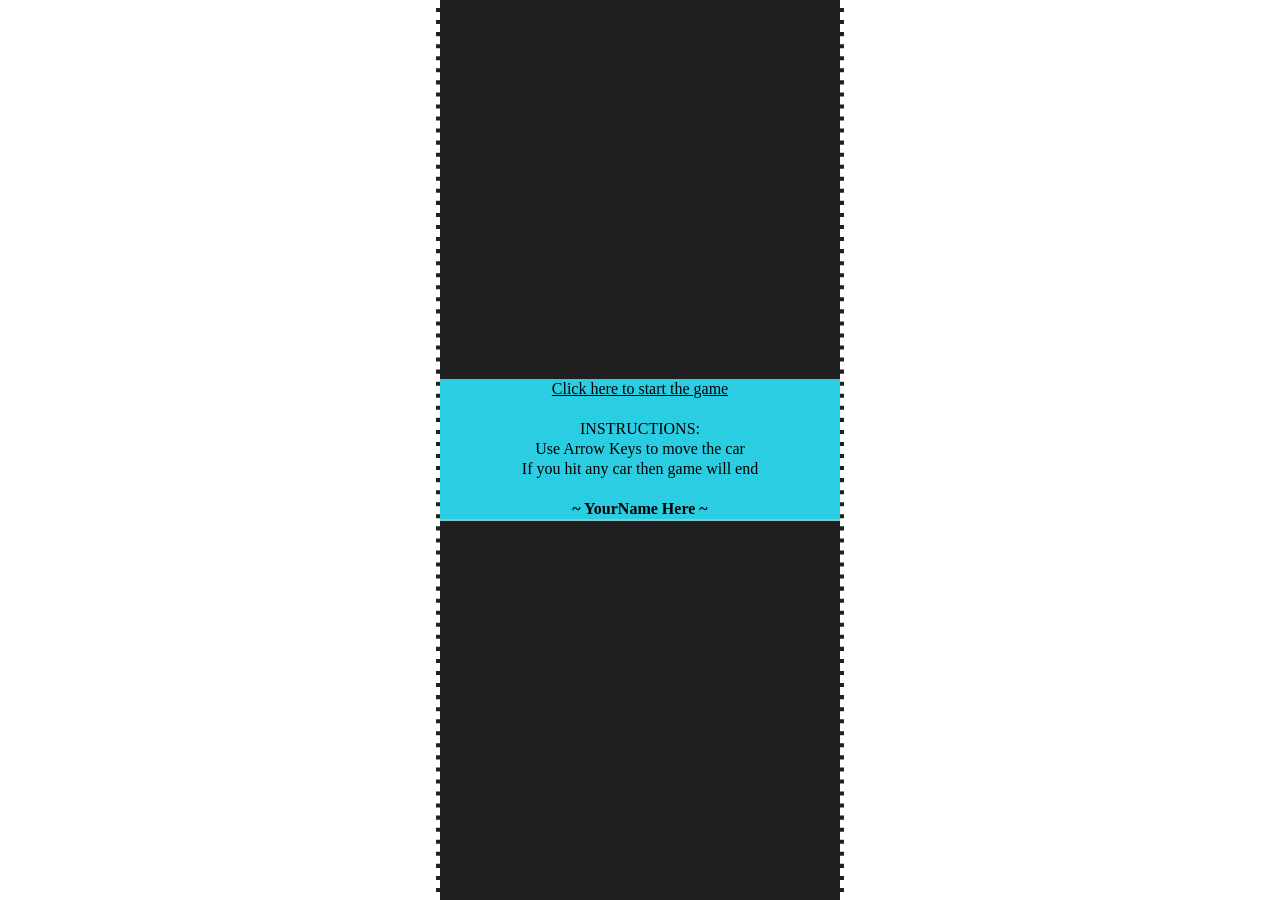
==== index.html @ 7fe974c6 "Rename Racecar.html to index.html" ====
<!DOCTYPE html>
<html>
<head>
  <title>RaceCar Game</title>
  <link rel="stylesheet" href="racecar.css">
</head>
  
<body>
<div class="game">
  <div class="score"></div>
  <div class="highScore"></div>

  <div class="startScreen">
    <p class="ClickToStart">Click here to start the game <br><br></p>
    <p> INSTRUCTIONS: <br>
        Use Arrow Keys to move the car <br>
        If you hit any car then game will end <br><br>
    <b>~ YourName Here ~</b></p>
  </div>
  <div class="gameArea"></div>
</div>


<script src="racecar.js"></script>
</body>
</html>
---- racecar.css ----
* { 
margin: 0;
padding: 0;
font-family: rockwell; }

.game{
background-image: url(bg.jpg);
background-repeat: no-repeat;
background-size: 100% 100%; }

.hide {
display: none; }

.startScreen {
width: 400px;
height: 140px;
line-height: 20px;
position: absolute;
top: 50%;
left: 50%;
transform: translate(-50%,-50%);
z-index: 2;
margin: auto;
background-color: rgb(43, 205, 226);
text-align: center;
border-bottom: 2px solid rgb(132, 197, 197); }


.score,
.highScore {
position: absolute;
top: 10px;
left: 20px;
text-align: center;
background-color: rgb(100, 224, 156);
width: 200px;
color: rgb(59, 40, 40);
line-height: 40px;
border-radius: 4px;
font-size: 1.2em; }


.ClickToStart {
cursor: pointer;
text-decoration: underline;}

.gameArea {
height: 100vh;
width: 400px;
margin: auto;
position: relative;
background-color: rgb(32, 32, 32);
overflow: hidden;
border-left: 4px dashed white;
border-right: 4px dashed white; }

.car {
background: url('car.png');
background-repeat: no-repeat;
background-size: 100% 100%;
height: 100px;
width: 65px;
position: absolute;
top: 520px; }


.Opponents {
background: url('opponent.png');background: url('car.png');
background-repeat: no-repeat;
background-size: 100% 100%;
height: 100px;
width: 65px;
position: absolute;
top: 520px; }
.Opponents {
background: url('opponent.png');
background-repeat: no-repeat;
background-size: 100% 100%;
height: 100px;
width: 65px;
position: absolute;
top: 520px; }


.roadLines {
height: 100px;
width: 10px;
background-color: white;
position: absolute;
margin-left: 195px; }
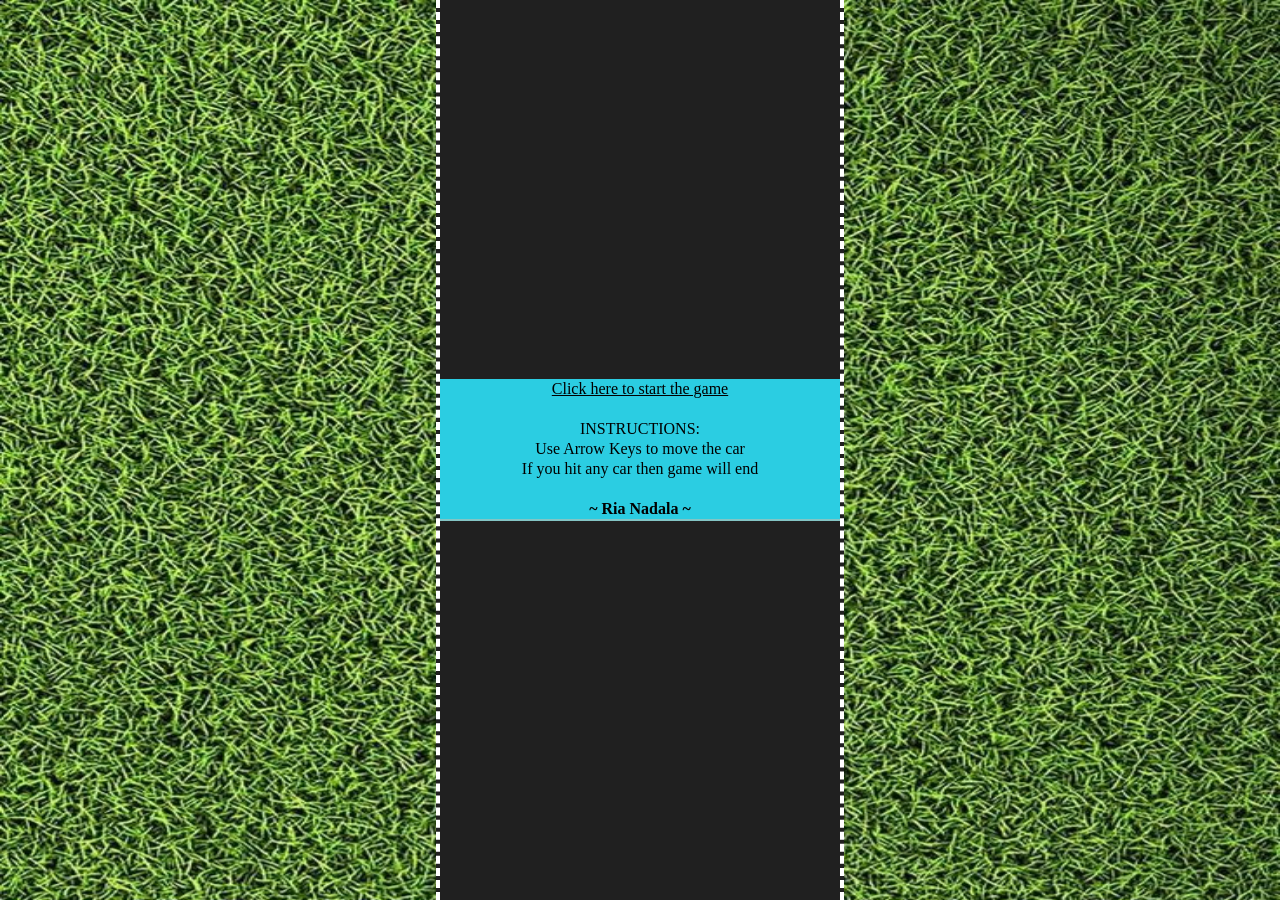
==== commit a1494b87: "Update index.html" ====
--- a/index.html
+++ b/index.html
@@ -15,7 +15,7 @@
     <p> INSTRUCTIONS: <br>
         Use Arrow Keys to move the car <br>
         If you hit any car then game will end <br><br>
-    <b>~ YourName Here ~</b></p>
+    <b>~ Ria Nadala ~</b></p>
   </div>
   <div class="gameArea"></div>
 </div>
--- a/racecar.css
+++ b/racecar.css
@@ -63,15 +63,6 @@
 position: absolute;
 top: 520px; }
 
-
-.Opponents {
-background: url('opponent.png');background: url('car.png');
-background-repeat: no-repeat;
-background-size: 100% 100%;
-height: 100px;
-width: 65px;
-position: absolute;
-top: 520px; }
 .Opponents {
 background: url('opponent.png');
 background-repeat: no-repeat;
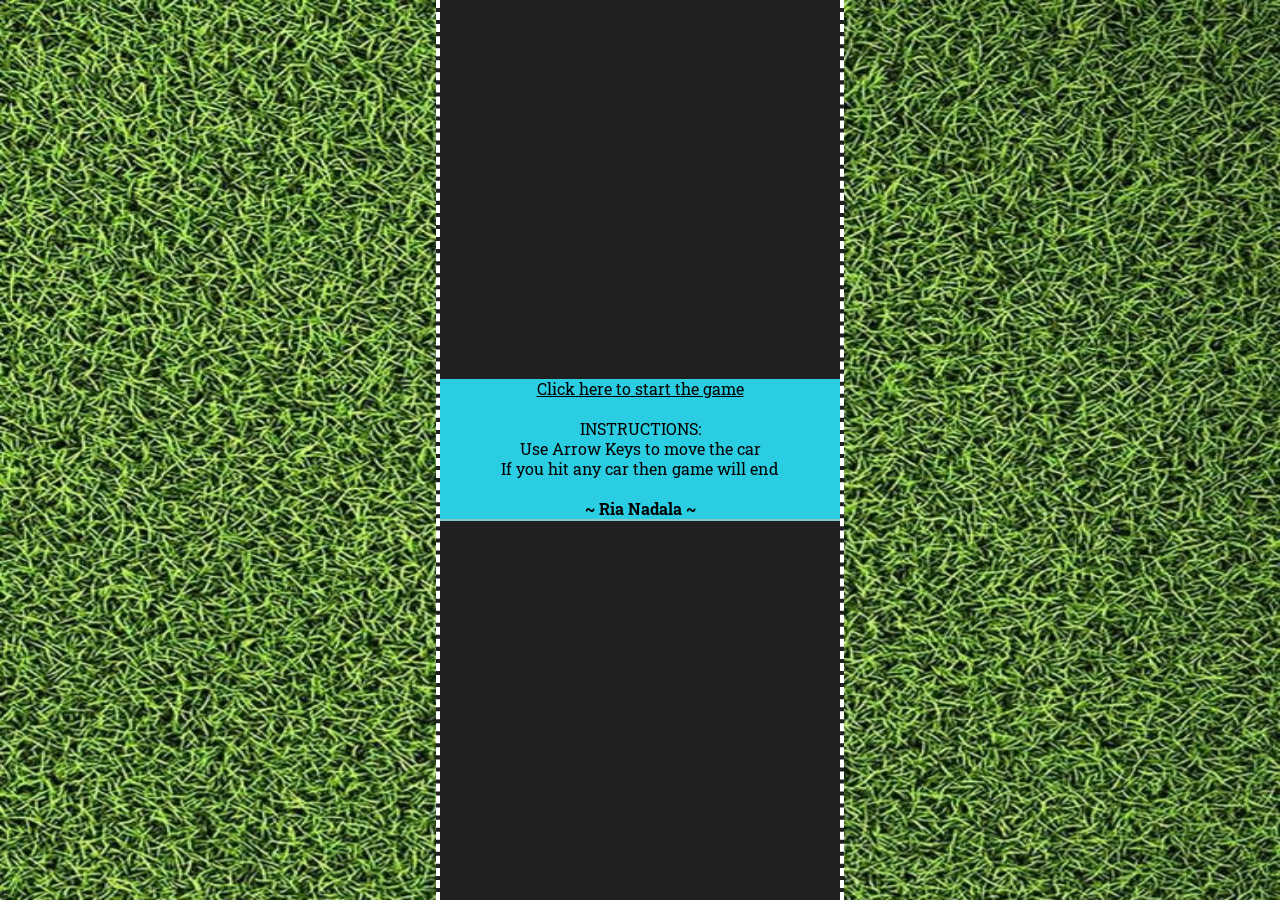
==== commit 22cdb475: "Update index.html" ====
--- a/index.html
+++ b/index.html
@@ -1,6 +1,7 @@
 <!DOCTYPE html>
 <html>
 <head>
+<link href="https://fonts.googleapis.com/css2?family=Roboto+Slab&display=swap" rel="stylesheet">
   <title>RaceCar Game</title>
   <link rel="stylesheet" href="racecar.css">
 </head>
--- a/racecar.css
+++ b/racecar.css
@@ -1,7 +1,7 @@
  * { 
 margin: 0;
 padding: 0;
-font-family: rockwell; }
+font-family: 'Roboto Slab', serif; }
 
 .game{
 background-image: url(bg.jpg);
